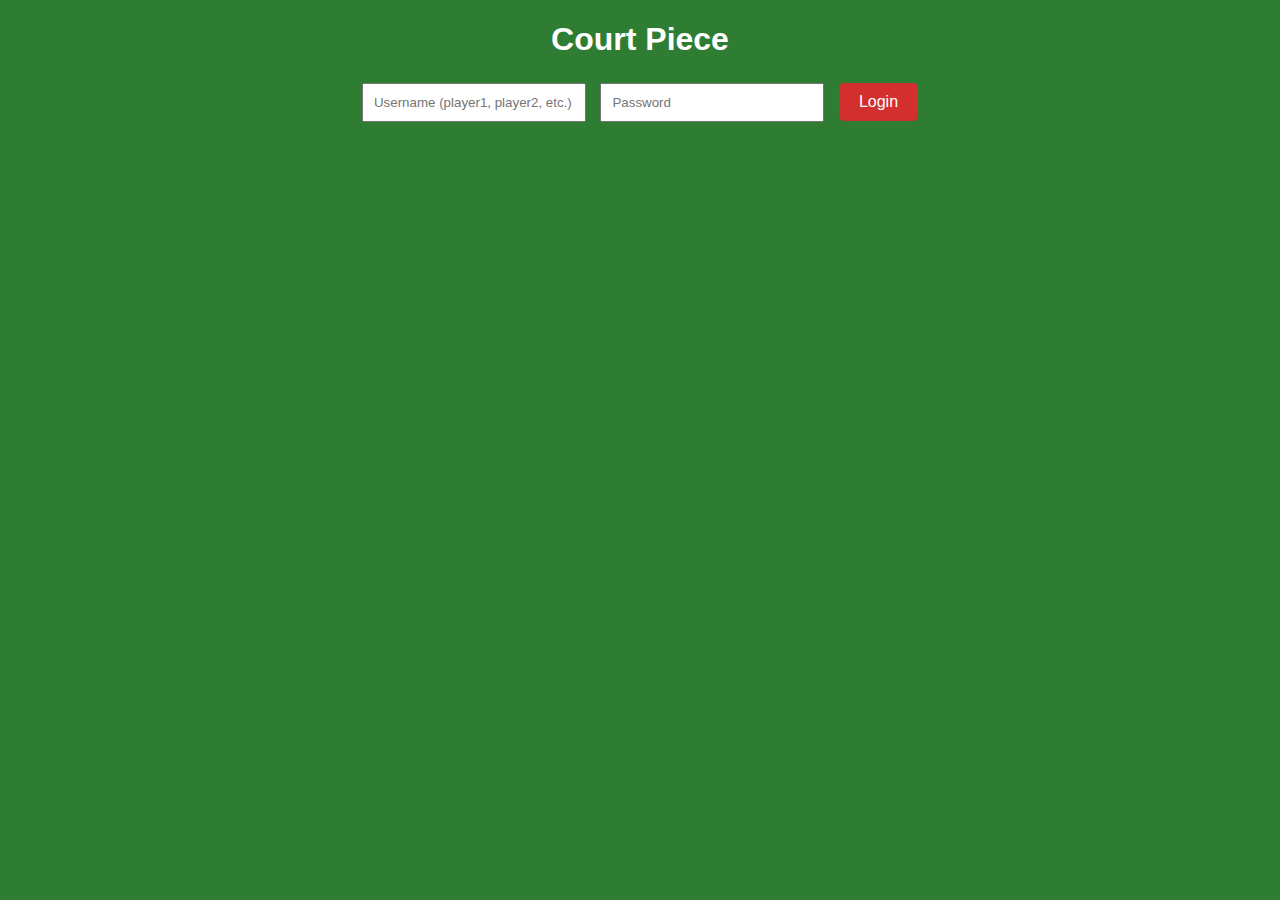
==== templates/index.html @ 36a9272d "improvement for court-piece" ====
<!DOCTYPE html>
<html lang="en">
<head>
    <meta charset="UTF-8">
    <meta name="viewport" content="width=device-width, initial-scale=1.0">
    <title>Court Piece</title>
    <link rel="stylesheet" href="/static/css/styles.css">
</head>
<body>
    <div class="game-container">
        <h1>Court Piece</h1>

        <!-- Login Section -->
        <div id="login-container">
            <input type="text" id="username" placeholder="Username (player1, player2, etc.)">
            <input type="password" id="password" placeholder="Password">
            <button id="login">Login</button>
        </div>

        <!-- Game Actions Section -->
        <div id="game-actions" style="display: none;">
            <!-- Scoreboard -->
            <div id="scoreboard">
                <p>Team 1: <span id="team1-score">0</span></p>
                <p>Team 2: <span id="team2-score">0</span></p>
            </div>

            <!-- Game Table -->
            <div id="table">
                <p>Game Table</p>
                <div id="played-cards"></div>
            </div>

            <!-- Player Hands -->
            <div id="player-hands">
                <p>Your Hand:</p>
                <div id="player-hand"></div>
            </div>

            <!-- Buttons -->
            <div id="actions">
                <button id="start-game">Start Game</button>
                <button id="deal-cards" disabled>Deal Cards</button>
            </div>
        </div>
    </div>

    <script src="/static/js/scripts.js"></script>
</body>
</html>
---- static/css/styles.css ----
/* General Styles */
body {
    font-family: Arial, sans-serif;
    text-align: center;
    background-color: #2e7d32;
    color: white;
    margin: 0;
    padding: 0;
}

.game-container {
    margin: 20px auto;
    width: 90%;
    max-width: 600px;
}

h1 {
    margin-bottom: 20px;
}

/* Login Styles */
#login-container {
    margin-bottom: 20px;
}

#login-container input {
    padding: 10px;
    margin: 5px;
    width: 200px;
}

#login-container button {
    padding: 10px 20px;
    font-size: 16px;
    cursor: pointer;
    background: #d32f2f;
    color: white;
    border: none;
    border-radius: 5px;
}

/* Scoreboard Styles */
#scoreboard {
    margin-bottom: 20px;
    display: flex;
    justify-content: space-around;
    font-size: 18px;
}

/* Game Table Styles */
#table {
    border: 2px solid white;
    border-radius: 10px;
    padding: 20px;
    margin: 20px auto;
    background: #388e3c;
}

#played-cards img {
    margin: 5px;
    width: 80px;
    height: auto;
}

/* Player Hand Styles */
#player-hands {
    margin-top: 20px;
}

#player-hand img {
    margin: 5px;
    width: 80px;
    height: auto;
    cursor: pointer;
}

/* Buttons */
button {
    padding: 10px 20px;
    font-size: 16px;
    cursor: pointer;
    background: #d32f2f;
    color: white;
    border: none;
    border-radius: 5px;
    margin: 5px;
}

button:disabled {
    background: gray;
    cursor: not-allowed;
}
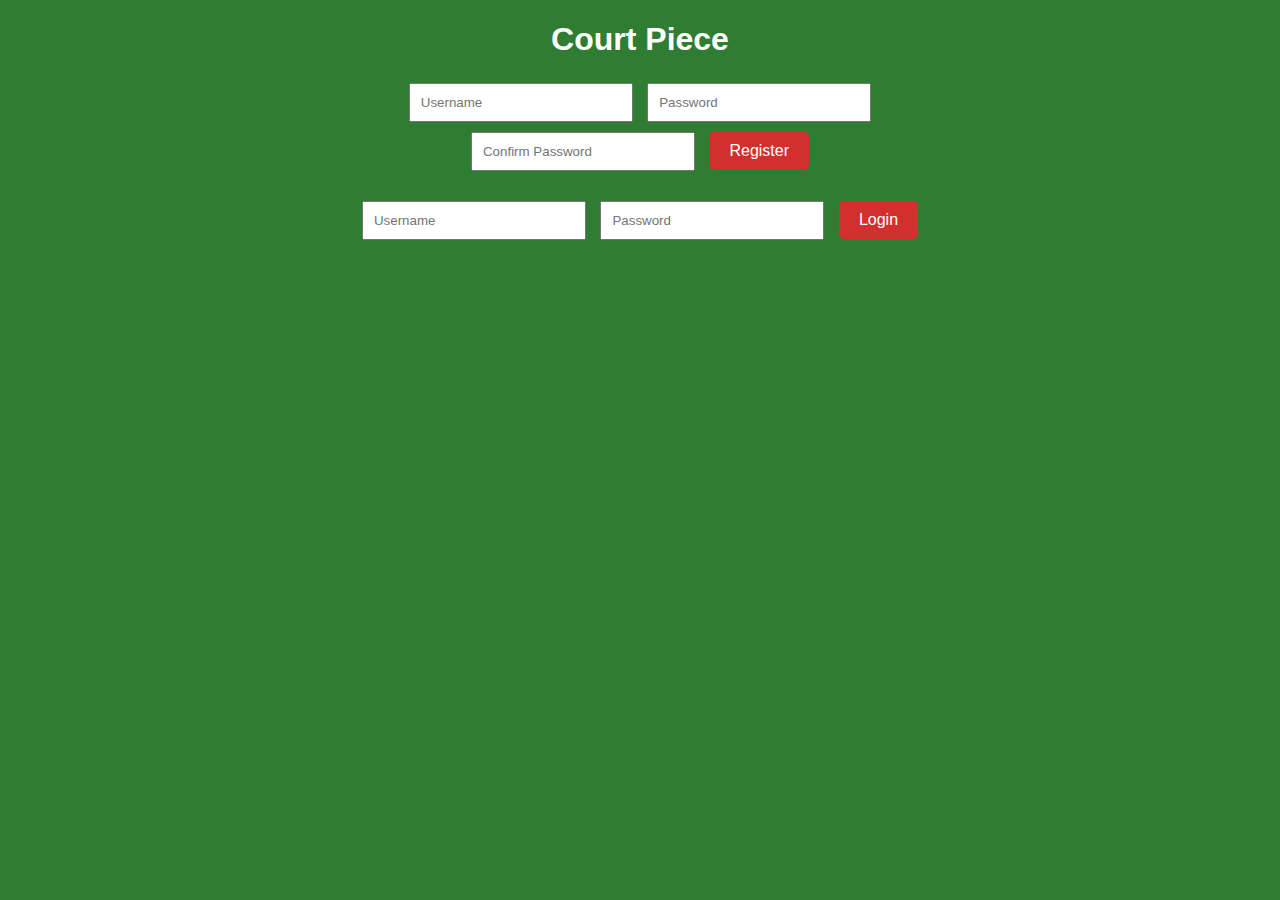
==== commit 71a261bf: "Updating code to make the UI and the game better" ====
--- a/templates/index.html
+++ b/templates/index.html
@@ -10,9 +10,17 @@
     <div class="game-container">
         <h1>Court Piece</h1>
 
+        <!-- Registration Section -->
+        <div id="register-container">
+            <input type="text" id="reg-username" placeholder="Username">
+            <input type="password" id="reg-password" placeholder="Password">
+            <input type="password" id="reg-confirm-password" placeholder="Confirm Password">
+            <button id="register">Register</button>
+        </div>
+
         <!-- Login Section -->
         <div id="login-container">
-            <input type="text" id="username" placeholder="Username (player1, player2, etc.)">
+            <input type="text" id="username" placeholder="Username">
             <input type="password" id="password" placeholder="Password">
             <button id="login">Login</button>
         </div>
@@ -42,9 +50,14 @@
                 <button id="start-game">Start Game</button>
                 <button id="deal-cards" disabled>Deal Cards</button>
             </div>
+
+            <!-- Game ID Display -->
+            <div id="game-id-container">
+                <p>Game ID: <span id="game-id"></span></p>
+            </div>
         </div>
     </div>
 
     <script src="/static/js/scripts.js"></script>
 </body>
-</html>
+</html>--- a/static/css/styles.css
+++ b/static/css/styles.css
@@ -16,6 +16,27 @@
 
 h1 {
     margin-bottom: 20px;
+}
+
+/* Registration Styles */
+#register-container {
+    margin-bottom: 20px;
+}
+
+#register-container input {
+    padding: 10px;
+    margin: 5px;
+    width: 200px;
+}
+
+#register-container button {
+    padding: 10px 20px;
+    font-size: 16px;
+    cursor: pointer;
+    background: #d32f2f;
+    color: white;
+    border: none;
+    border-radius: 5px;
 }
 
 /* Login Styles */
@@ -90,3 +111,18 @@
     background: gray;
     cursor: not-allowed;
 }
+
+.toast {
+    position: fixed;
+    bottom: 20px;
+    left: 50%;
+    transform: translateX(-50%);
+    background-color: #333;
+    color: white;
+    padding: 10px 20px;
+    border-radius: 5px;
+    font-size: 16px;
+    box-shadow: 0 2px 10px rgba(0, 0, 0, 0.2);
+    z-index: 1000;
+    opacity: 0.9;
+}